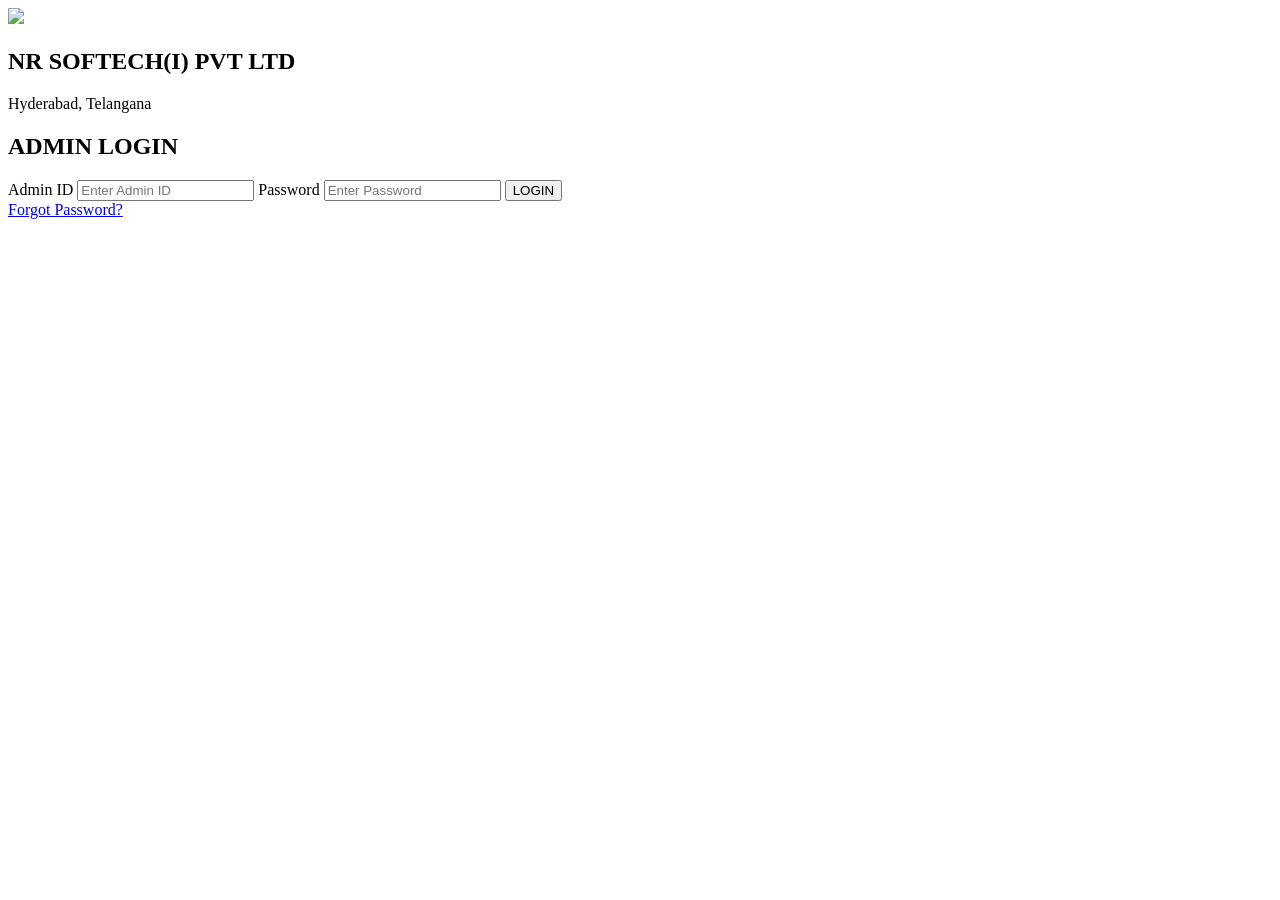
==== index.html @ 53e73d35 "Update index.html" ====
<!DOCTYPE html>
<html lang="en">
<head>
<meta charset="UTF-8">
<meta name="viewport" content="width=device-width, initial-scale=1">

<title>NR Payslip Generator</title>
    <script>
window.location.href="login.html";
</script>


<link href="https://cdn.jsdelivr.net/npm/bootstrap@5.3.0/dist/css/bootstrap.min.css" rel="stylesheet">

<style>

body{
background:#f4f6f9;
font-family:Arial,sans-serif;
}

.header-box{
display:flex;
align-items:center;
gap:20px;
margin-bottom:20px;
}

.logo{
height:90px;
}

.heading{
flex:1;
text-align:center;
}

.company-name{
font-weight:bold;
}

.payslip-title{
color:#0d6efd;
font-weight:bold;
}

.blue-heading{
color:#0d6efd;
font-weight:bold;
}

.card{
border-radius:15px;
}

.table th{
background:#0d6efd;
color:white;
text-align:center;
vertical-align:middle;
}

.table td{
text-align:center;
vertical-align:middle;
}

.table td:first-child{
text-align:left;
}

.formula{
font-size:18px;
font-weight:bold;
color:green;
text-align:center;
}

</style>

</head>

<body>

<div class="container mt-4">

<!-- HEADER -->

<div class="header-box">

<img src="./logo.png" class="logo">

<div class="heading">

<h2 class="company-name">
NR SOFTECH(I) PVT LTD
</h2>

<h4 id="payslip_heading">

    PAYSLIP
</h4>

</div>

</div>


<div class="search-box mb-4">

<form onsubmit="return false">
<div class="input-group">

<input
type="text"
name="q"
class="form-control"
placeholder="Search Employee Name / Employee No">

<button
class="btn btn-primary"
type="submit">

Search

</button>

</div>

</form>

</div>


<form id="payslipForm">

<div class="card shadow p-4">


<!-- EMPLOYEE DETAILS -->

<div class="row">

<div class="col-md-6">

<label>Name</label>

<input
type="text"
id="name"
name="name"
class="form-control"
required>

</div>

<div class="col-md-6">

<label>PERS No</label>

<input
type="text"
id="pers_no"
name="pers_no"
class="form-control"
required>

</div>

</div>



<div class="row mt-3">

<div class="col-md-6">

<label>Designation</label>

<input
type="text"
id="designation"
name="designation"
class="form-control"
required>

</div>

<div class="col-md-6">

<label>PAN</label>

<input
type="text"
id="pan"
name="pan"
maxlength="10"
placeholder="ABCDE1234F"
class="form-control"
required>

</div>

</div>



<div class="row mt-3">

<div class="col-md-6">

<label>Department</label>

<input
type="text"
id="department"
name="department"
class="form-control"
required>
</div>

<div class="col-md-6">

<label>DOJ</label>

<input
type="date"
id="doj"
name="doj"
class="form-control">

</div>

</div>

<!-- PAY PERIOD -->
<div class="row mt-3">

    <!-- Start Date -->
    <div class="col-md-3">
        <label>Pay Period Start</label>
        <input type="date" id="pay_start" name="pay_start">
    </div>

    <!-- End Date -->
    <div class="col-md-3">
        <label>Pay Period End</label>
        <input type="date" id="pay_end" name="pay_end">
    </div>

    <!-- Leaves -->
    <div class="col-md-3">
        <label>Leaves</label>
        <input
            type="number"
            id="leaves"
            name="leaves"
            class="form-control"
            value="0"
            min="0"
            step="0.5">
    </div>

    <!-- Paid Days -->
    <div class="col-md-3">
        <label>Paid Days</label>
        <input
            type="text"
            id="paid_days"
            name="paid_days"
            class="form-control"
            readonly>
    </div>

</div>
<!-- PF NO + UAN NO + ACTUAL BASIC PAY -->
<div class="row mt-2">

    <!-- PF NO -->
    <div class="col-md-4">
        <label>PF No</label>
        <input type="text"
       id="pf_no"
       name="pf_no"
       class="form-control"
       required>
    </div>

    <!-- UAN NO -->
    <div class="col-md-4">
        <label>UAN No</label>
        <input type="text"
       id="uan_no"
       name="uan_no"
       class="form-control"
       required>
    </div>

    <!-- ACTUAL BASIC PAY -->
    <div class="col-md-4">
        <label>Actual Basic Pay</label>
        <input type="number"
               id="actual_basic_pay"
               name="actual_basic_pay"
               class="form-control"
               step="0.01">
    </div>

</div>


</div>






<hr>

<h5 class="blue-heading">
EARNINGS
</h5>

<table class="table table-bordered">

<tr>

<th>Particulars</th>
<th>Current Amount</th>
<th>YTD</th>

</tr>


<tr>

<td>Basic Pay</td>

<td>

<input
id="basic"
name="basic"
value="0"
class="form-control"
inputmode="decimal"
pattern="^\d+(\.\d{1,2})?$"
oninput="
this.value=this.value
.replace(/[^0-9.]/g,'')
.replace(/^\./,'')
.replace(/(\..*)\./g,'$1');
">

</td>

<td>

<input
id="basic_ytd"
readonly
class="form-control">

</td>

</tr>


<tr>

<td>HRA</td>

<td>

<input
id="hra"
readonly
class="form-control">

</td>

<td>

<input
id="hra_ytd"
readonly
class="form-control">

</td>

</tr>


<tr>

<td>Meal Coupon</td>

<td>

<input
id="meal"
name="meal"
value="0"
class="form-control"
inputmode="decimal"
pattern="^\d+(\.\d{1,2})?$"
oninput="
this.value=this.value
.replace(/[^0-9.]/g,'')
.replace(/^\./,'')
.replace(/(\..*)\./g,'$1');
">

</td>

<td>

<input
id="meal_ytd"
readonly
class="form-control">

</td>

</tr>


<tr>

<td>Transport Allowance</td>

<td>

<input
id="transport"
name="transport"
value="0"
class="form-control"
inputmode="decimal"
pattern="^\d+(\.\d{1,2})?$"
oninput="
this.value=this.value
.replace(/[^0-9.]/g,'')
.replace(/^\./,'')
.replace(/(\..*)\./g,'$1');
">

</td>

<td>

<input
id="transport_ytd"
readonly
class="form-control">

</td>

</tr>


<tr>

<td><b>Total Earnings</b></td>

<td>

<input
id="total_earnings"
readonly
class="form-control">

</td>

<td>

<input
id="total_earnings_ytd"
readonly
class="form-control">

</td>

</tr>

</table>



<hr>

<h5 class="blue-heading">
TAXES
</h5>

<table class="table table-bordered">

<tr>

<td>Income Tax</td>

<td>

<input
id="income_tax"
readonly
class="form-control">

</td>

<td>

<input
id="income_tax_ytd"
readonly
class="form-control">

</td>

</tr>


<tr>

<td><b>Total Taxes</b></td>

<td>

<input
id="total_tax"
readonly
class="form-control">

</td>

<td>

<input
id="total_tax_ytd"
readonly
class="form-control">

</td>

</tr>

</table>



<hr>

<h5 class="blue-heading">
DEDUCTIONS
</h5>

<table class="table table-bordered">

<tr>

<td>PF Contribution</td>

<td>

<input
id="pf"
readonly
class="form-control">

</td>

<td>

<input
id="pf_ytd"
readonly
class="form-control">

</td>

</tr>


<tr>

<td>Prof Tax</td>

<td>
<input
id="prof_tax"
name="prof_tax"
value="0"
class="form-control"
inputmode="decimal"
pattern="^\d+(\.\d{1,2})?$"
oninput="
this.value=this.value
.replace(/[^0-9.]/g,'')
.replace(/^\./,'')
.replace(/(\..*)\./g,'$1');
">
</td>

<td>

<input
id="prof_ytd"
readonly
class="form-control">

</td>

</tr>


<tr>

<td>Insurance</td>

<td>

<!-- Insurance -->
<input
id="insurance"
name="insurance"
value="0"
class="form-control"
inputmode="decimal"
pattern="^\d+(\.\d{1,2})?$"
oninput="
this.value=this.value
.replace(/[^0-9.]/g,'')
.replace(/^\./,'')
.replace(/(\..*)\./g,'$1');
">

</td>

<td>

<input
id="insurance_ytd"
readonly
class="form-control">

</td>

</tr>


<tr>

<td>Sodexo</td>

<td>

<input
id="sodexo"
name="sodexo"
value="0"
class="form-control"
readonly>
</td>

<td>

<input
id="sodexo_ytd"
readonly
class="form-control">

</td>

</tr>


<tr>

<td><b>Total Deductions</b></td>

<td>

<input
id="total_deductions"
readonly
class="form-control">

</td>

<td>

<input
id="total_deductions_ytd"
readonly
class="form-control">

</td>

</tr>

</table>


<hr>

<h5 class="blue-heading">
FORMULA
</h5>

<div class="formula">

NET PAY =
TOTAL EARNINGS −
TOTAL TAXES −
TOTAL DEDUCTIONS

</div>
<hr>

<hr>

<h5 class="blue-heading">
NET PAY DETAILS
</h5>

<div class="row mt-3">

    <div class="col-md-3">
        <label>Net Pay</label>
        <input
        id="net_pay"
        readonly
        class="form-control fw-bold">
    </div>

    <div class="col-md-3">
        <label>Total Earnings</label>
        <input
        id="net_total_earnings"
        readonly
        class="form-control">
    </div>

    <div class="col-md-3">
        <label>Total Tax</label>
        <input
        id="net_total_tax"
        readonly
        class="form-control">
    </div>

    <div class="col-md-3">
        <label>Total Deductions</label>
        <input
        id="net_total_deductions"
        readonly
        class="form-control">
    </div>

</div>

<hr>


</div>

<hr>
<hr>


<hr>

<h5 class="blue-heading">
DIRECT DEPOSIT INFORMATION
</h5>

<div class="row mt-3">

    <!-- Bank Name -->

    <div class="col-md-6">

        <label>Bank Name</label>

        <select
        name="bank"
        id="bank"
        class="form-control"
        required>

            <option value="" selected disabled>
            Select Bank Name
            </option>

            <option>SBI</option>
            <option>ICICI</option>
            <option>HDFC</option>
            <option>KOTAK</option>
            <option>ANDHRA</option>
            <option>AXIS</option>
            <option>CANARA</option>
            <option>UNION BANK</option>
            <option>BANK OF BARODA</option>
            <option>PUNJAB NATIONAL BANK</option>

        </select>

    </div>


    <!-- Bank Account -->

    <div class="col-md-6">

        <label>Bank Account</label>

        <input
        type="text"
        id="bank_account"
        name="bank_account"
        class="form-control">

    </div>

</div>


<div class="text-center mt-4">

<div class="text-center mt-4 d-flex justify-content-center gap-3">

<!-- PREVIEW -->

<button
type="submit"
class="btn btn-success px-5">

Preview

</button>


<!-- CLEAR -->

<button
type="reset"
class="btn btn-danger px-5">

Clear

</button>

</div>


<div class="text-center mt-3">

<a
href="/history"
class="btn btn-dark px-5">

View History

</a>

</div>

</div>

</form>

</div>
<script src="./script.js"></script>


</body>
</html>
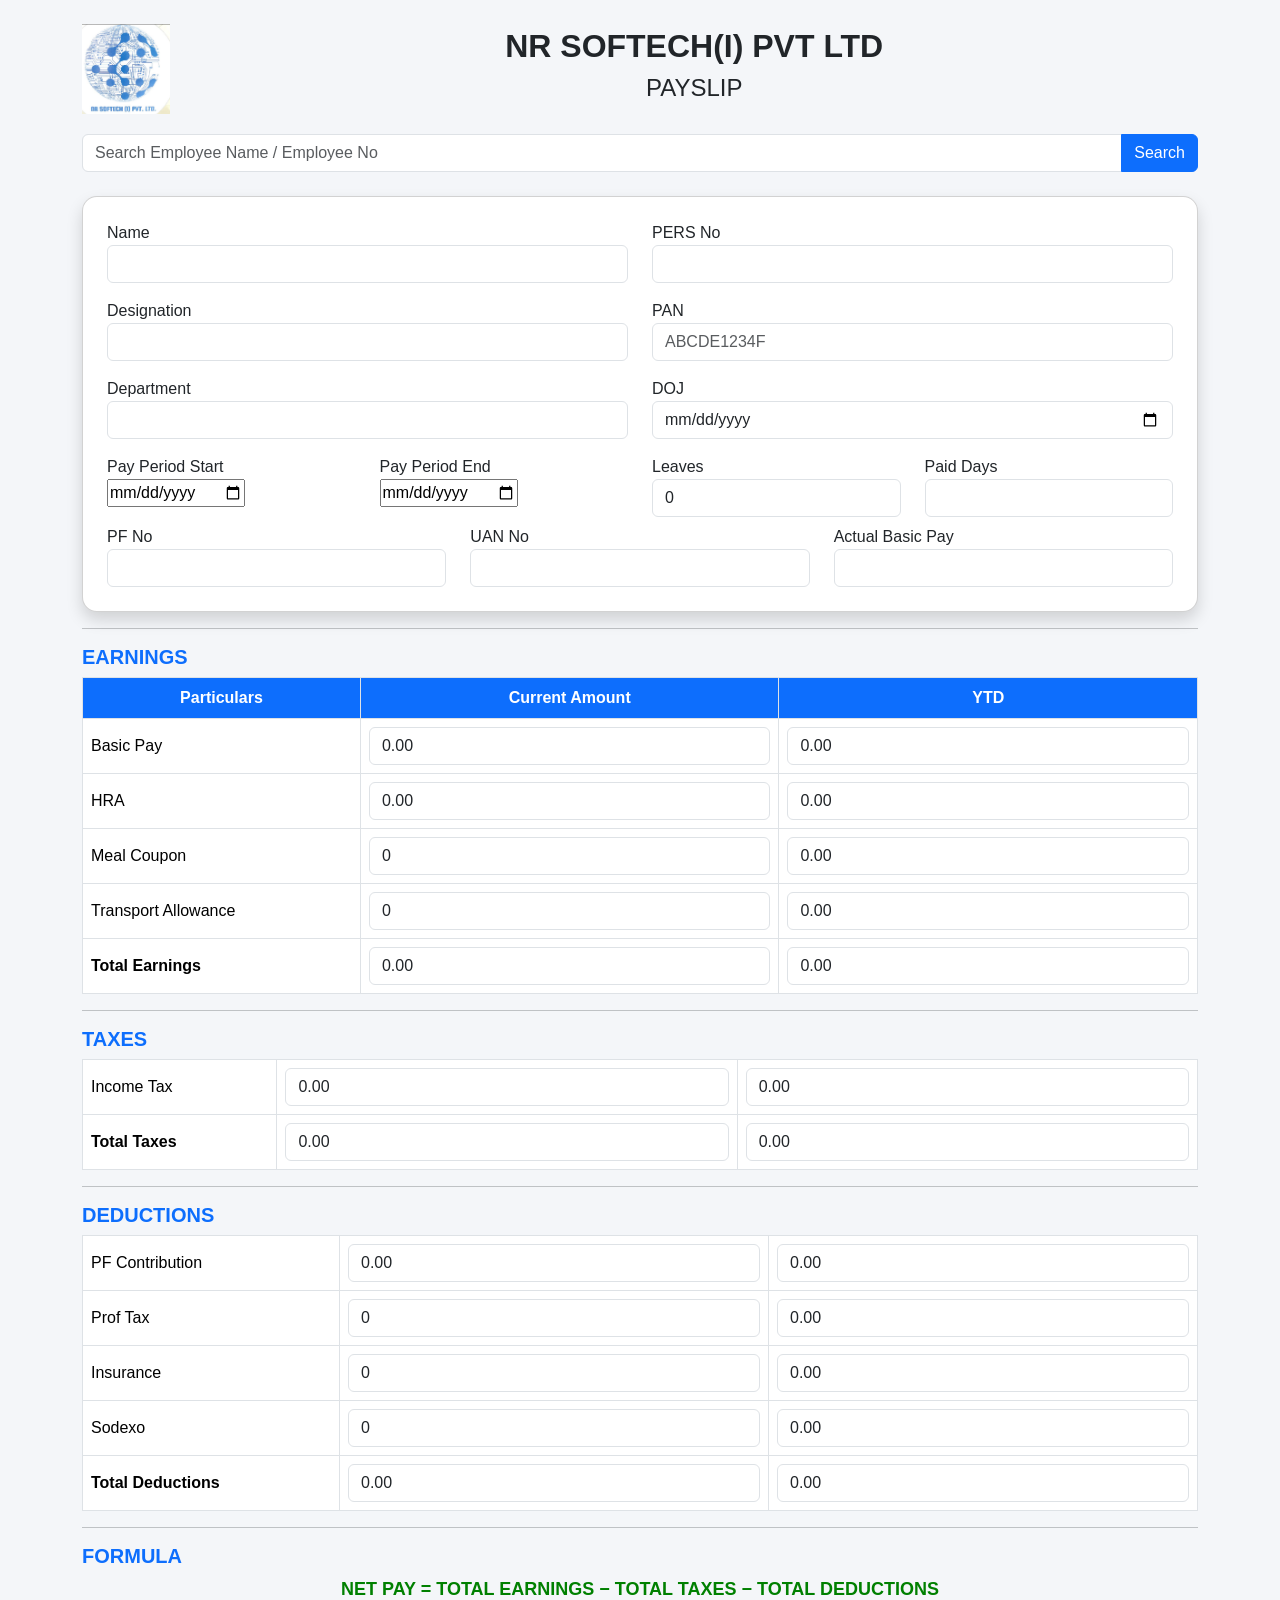
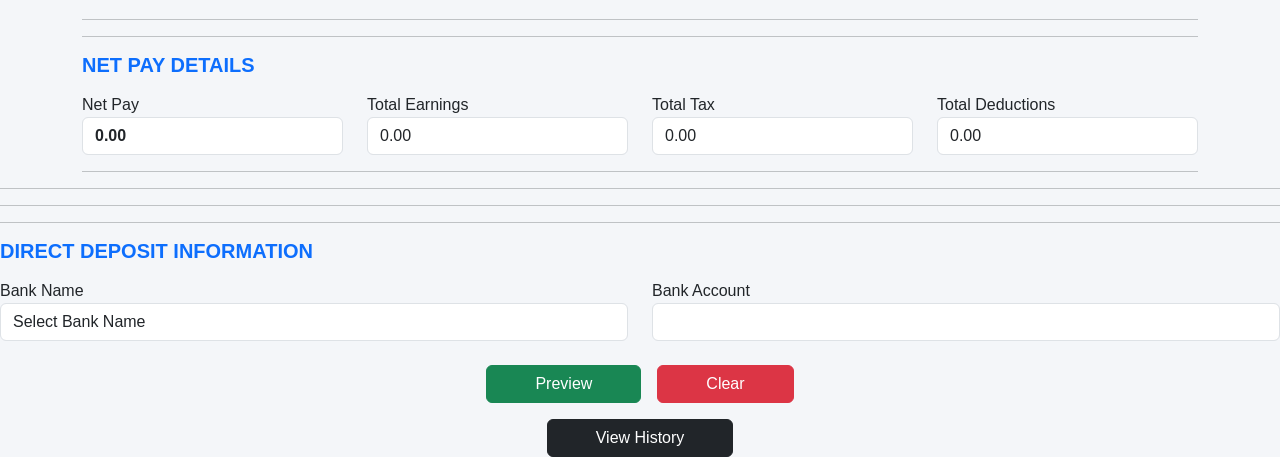
==== commit 29b3f194: "Update index.html" ====
--- a/index.html
+++ b/index.html
@@ -5,9 +5,7 @@
 <meta name="viewport" content="width=device-width, initial-scale=1">
 
 <title>NR Payslip Generator</title>
-    <script>
-window.location.href="login.html";
-</script>
+
 
 
 <link href="https://cdn.jsdelivr.net/npm/bootstrap@5.3.0/dist/css/bootstrap.min.css" rel="stylesheet">
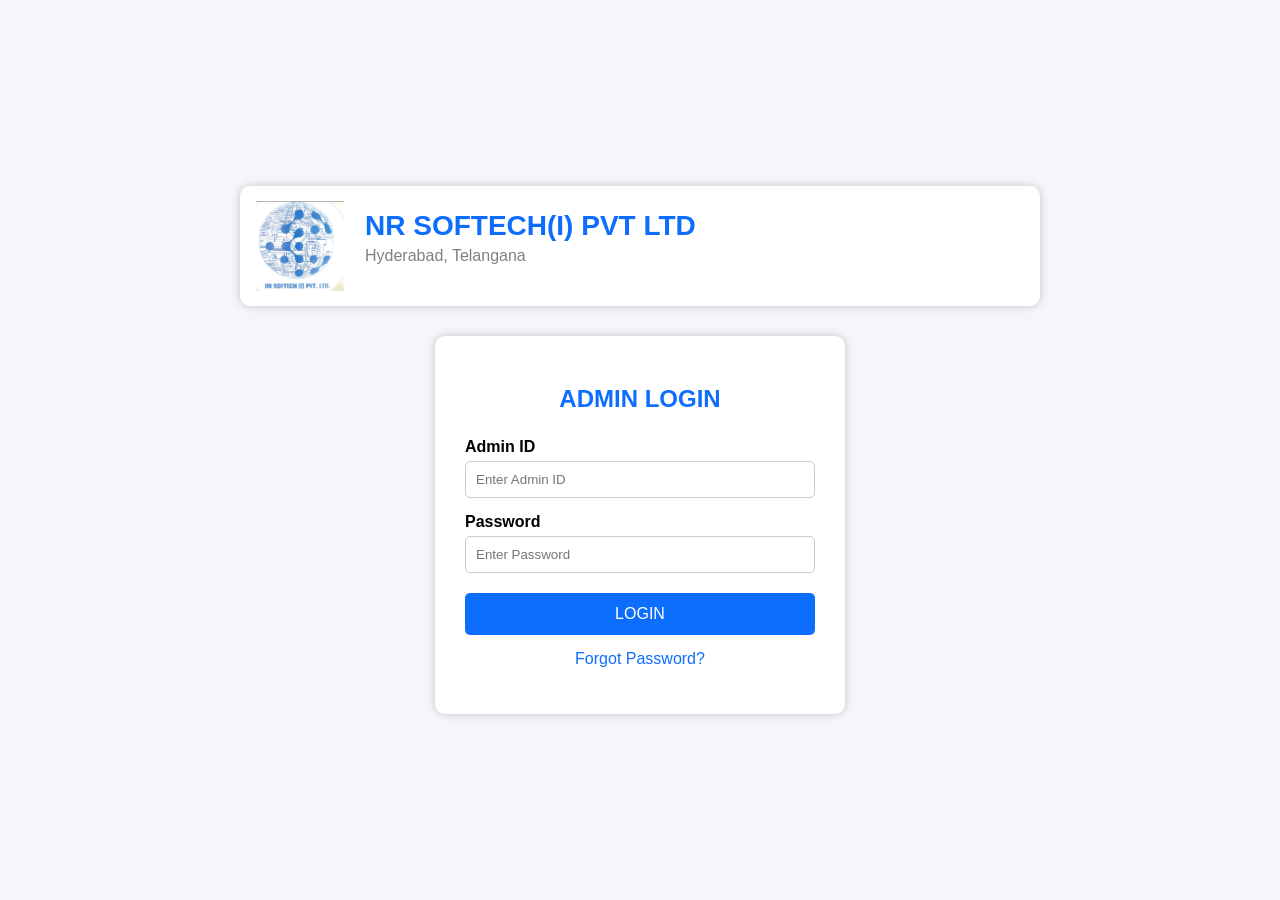
==== commit b47e5cd9: "Update index.html" ====
--- a/index.html
+++ b/index.html
@@ -5,6 +5,9 @@
 <meta name="viewport" content="width=device-width, initial-scale=1">
 
 <title>NR Payslip Generator</title>
+    <script>
+window.location.replace("login.html");
+</script>
 
 
 
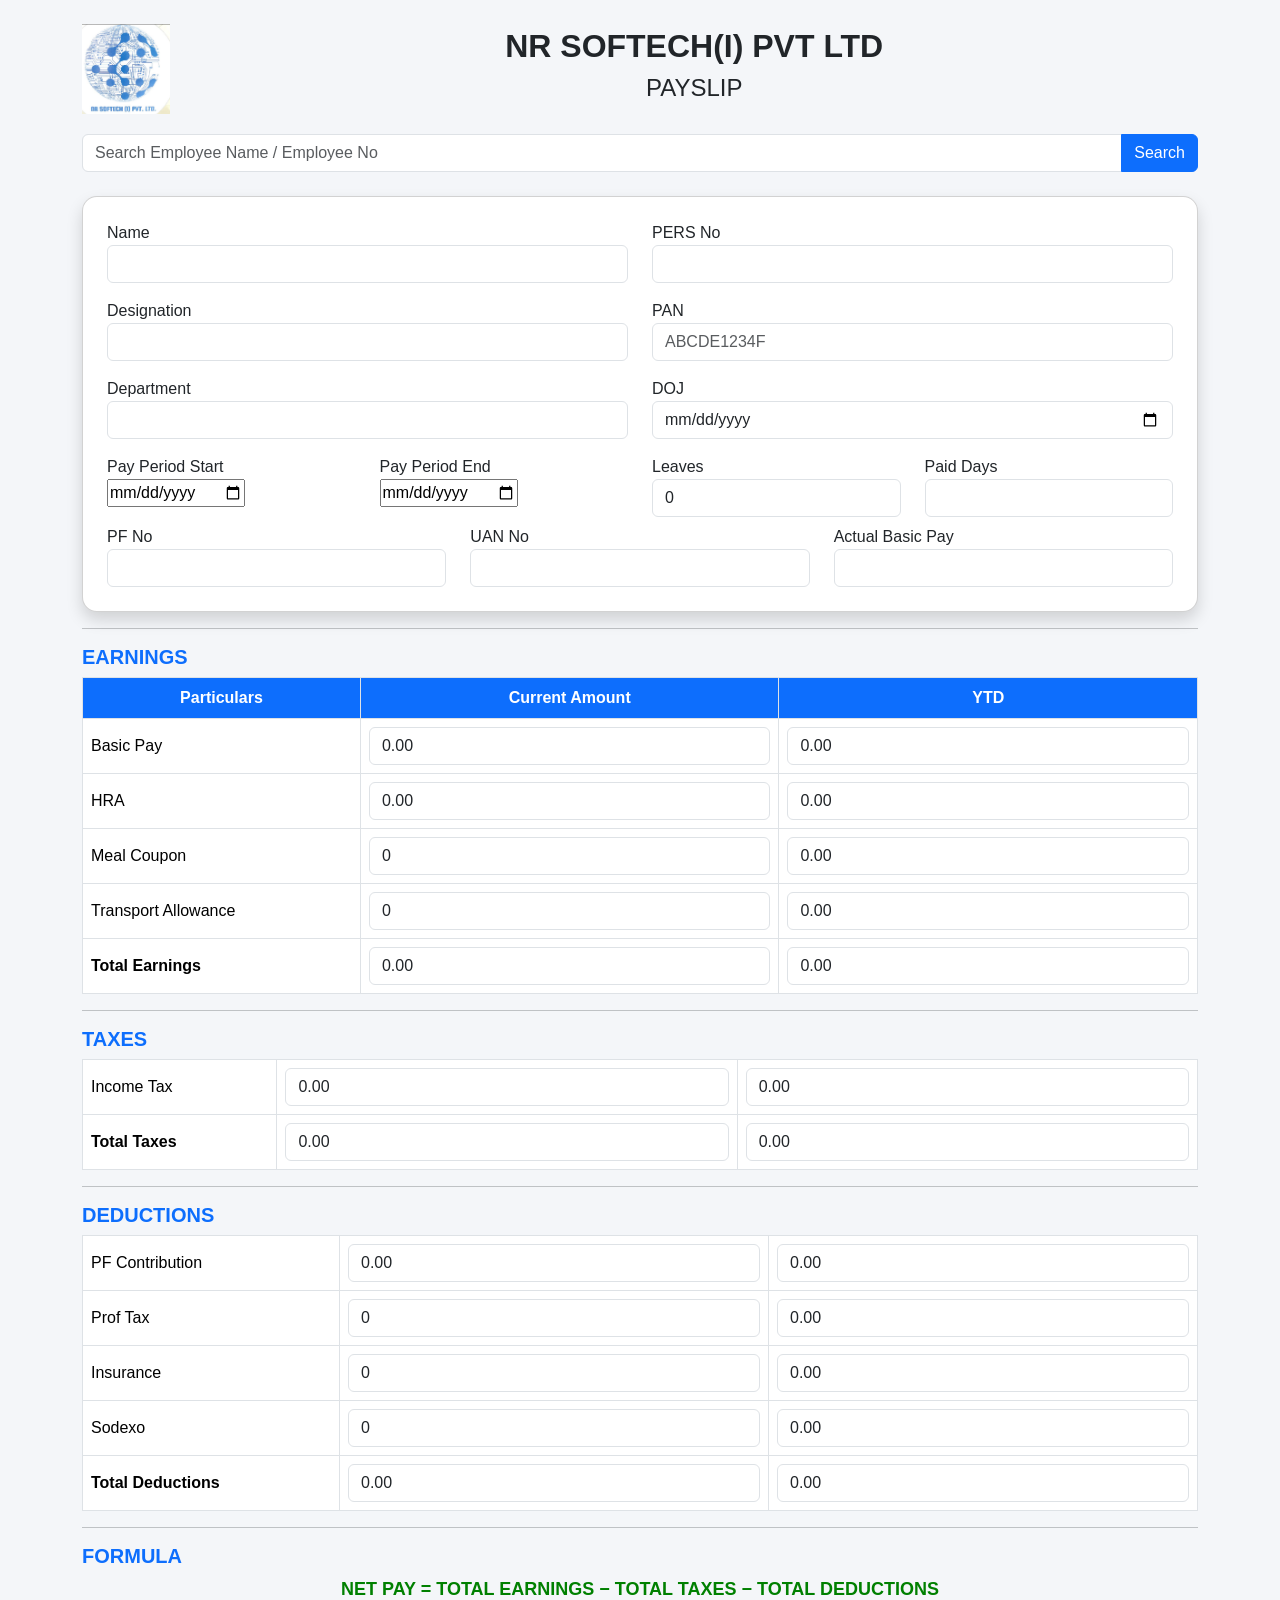
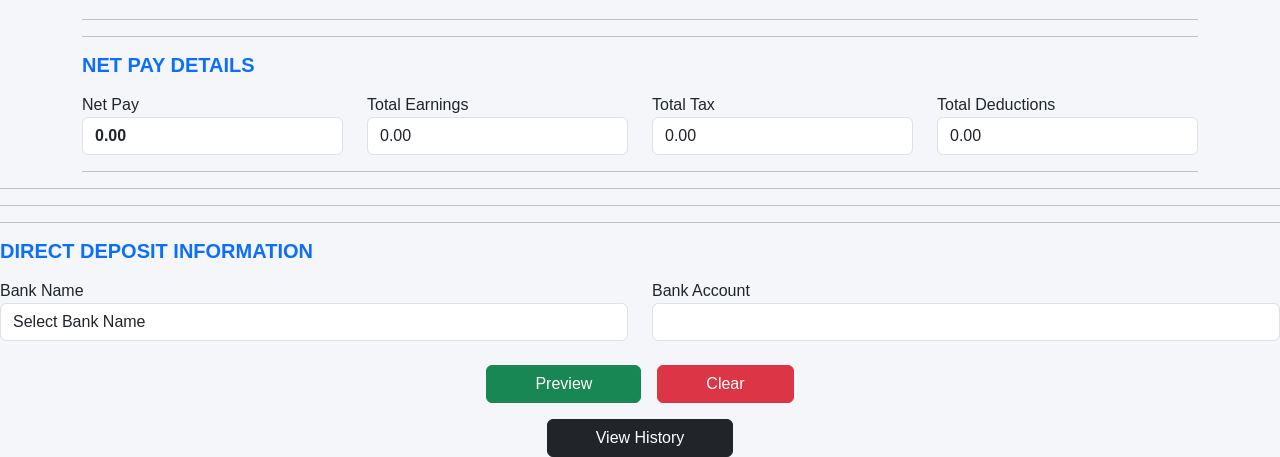
==== commit e7a8a8c5: "Update index.html" ====
--- a/index.html
+++ b/index.html
@@ -5,9 +5,7 @@
 <meta name="viewport" content="width=device-width, initial-scale=1">
 
 <title>NR Payslip Generator</title>
-    <script>
-window.location.replace("login.html");
-</script>
+  
 
 
 
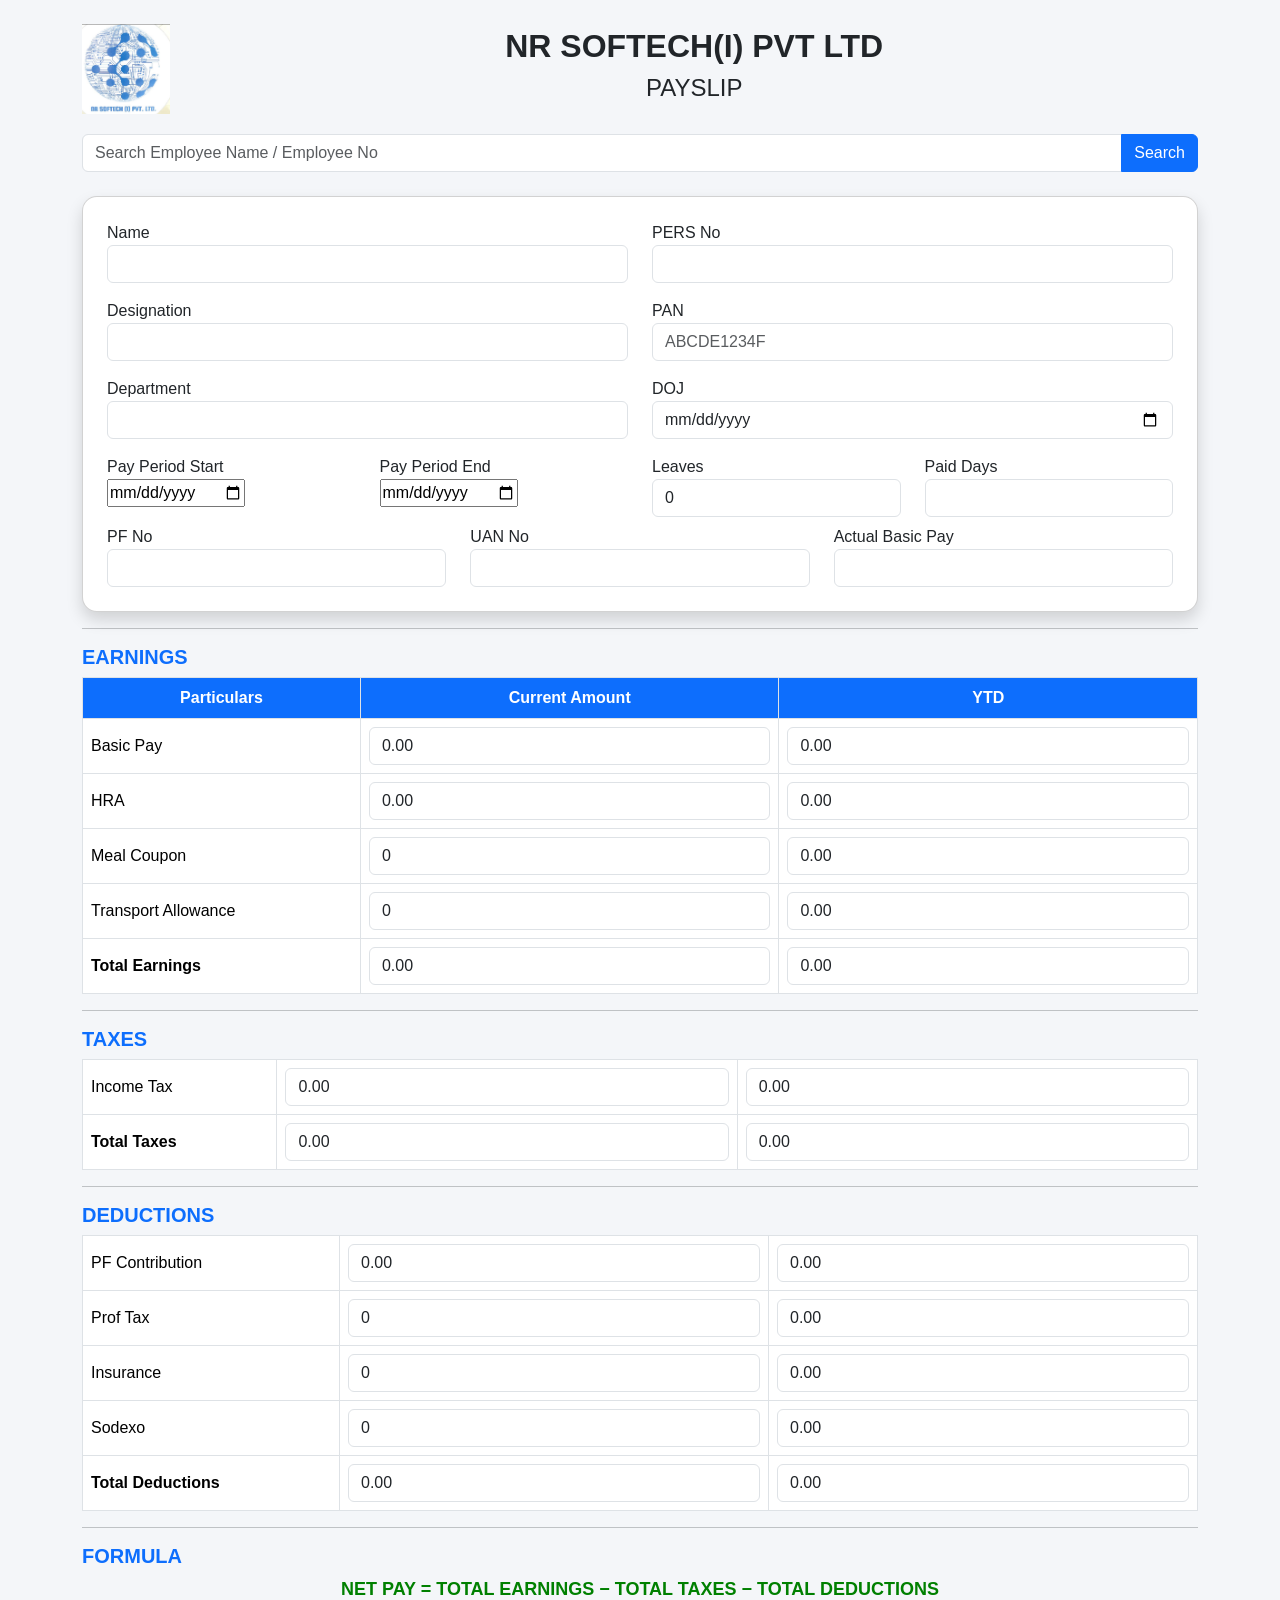
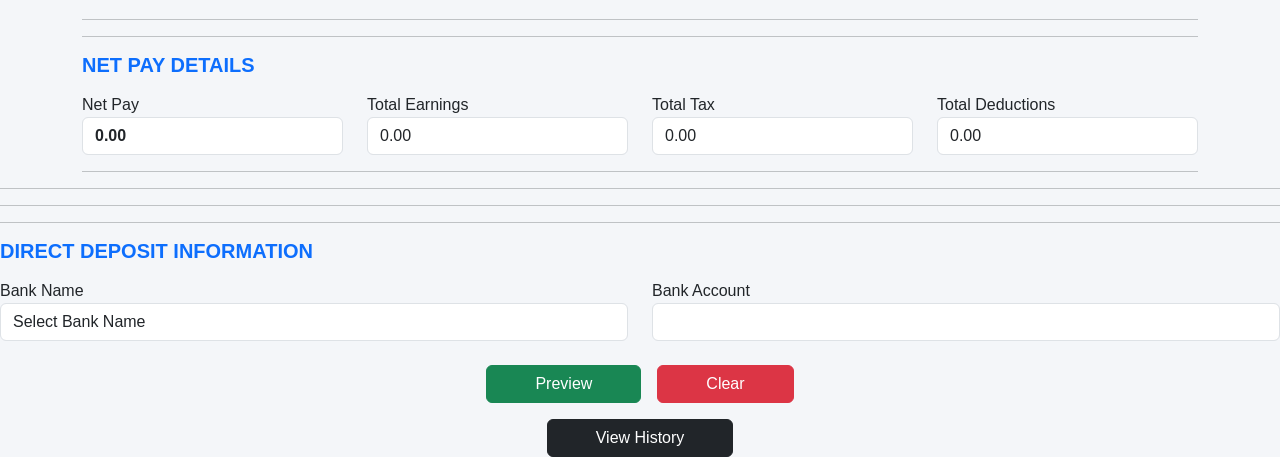
==== commit ba74db69: "Update index.html" ====
--- a/index.html
+++ b/index.html
@@ -870,7 +870,7 @@
 </form>
 
 </div>
-<script src="./script.js"></script>
+<script src="script.js"></script>
 
 
 </body>
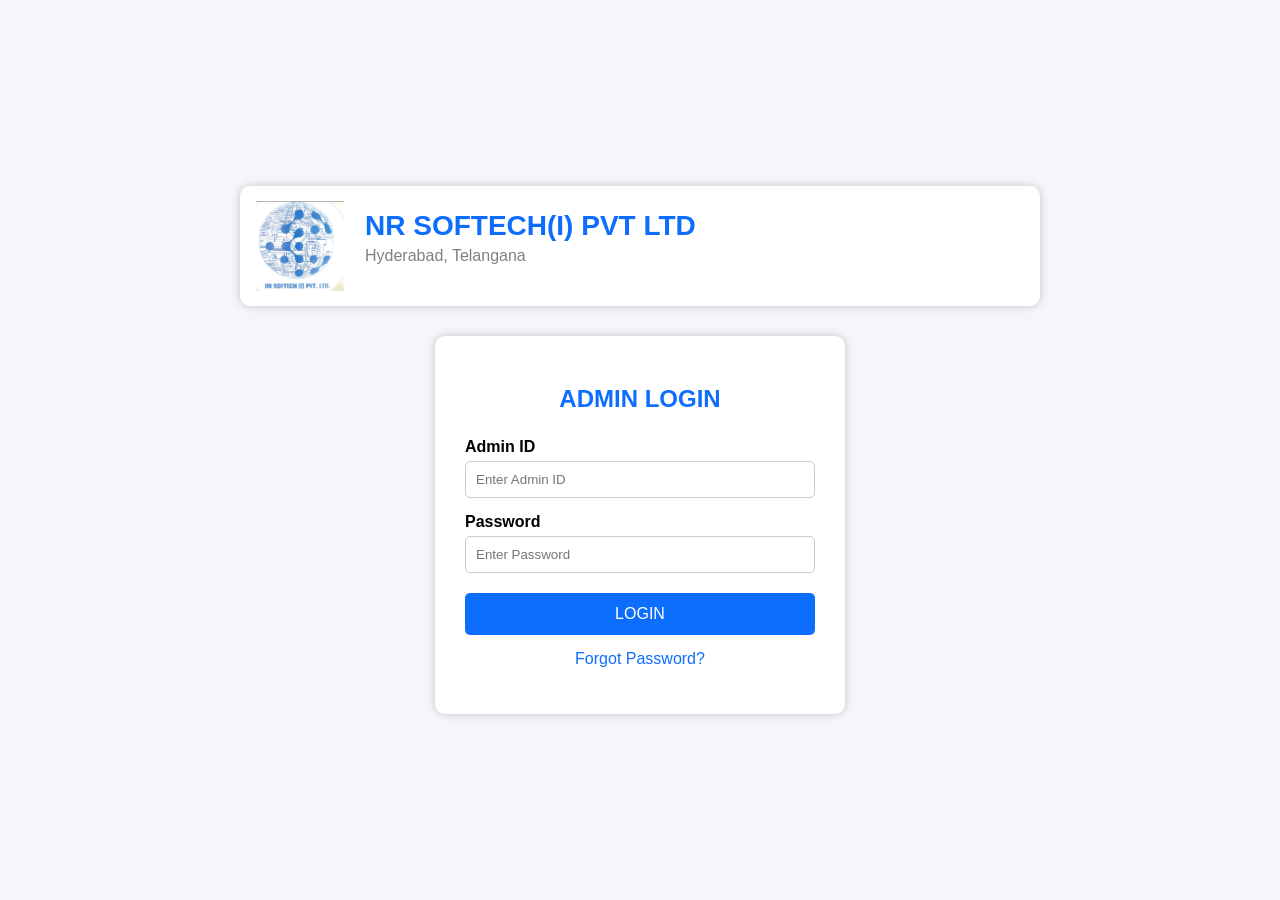
==== commit f91a5fdb: "Update index.html" ====
--- a/index.html
+++ b/index.html
@@ -5,6 +5,17 @@
 <meta name="viewport" content="width=device-width, initial-scale=1">
 
 <title>NR Payslip Generator</title>
+  <script>
+
+if(
+!sessionStorage.getItem("loggedIn")
+){
+
+window.location.href="login.html";
+
+}
+
+</script>
   
 
 
